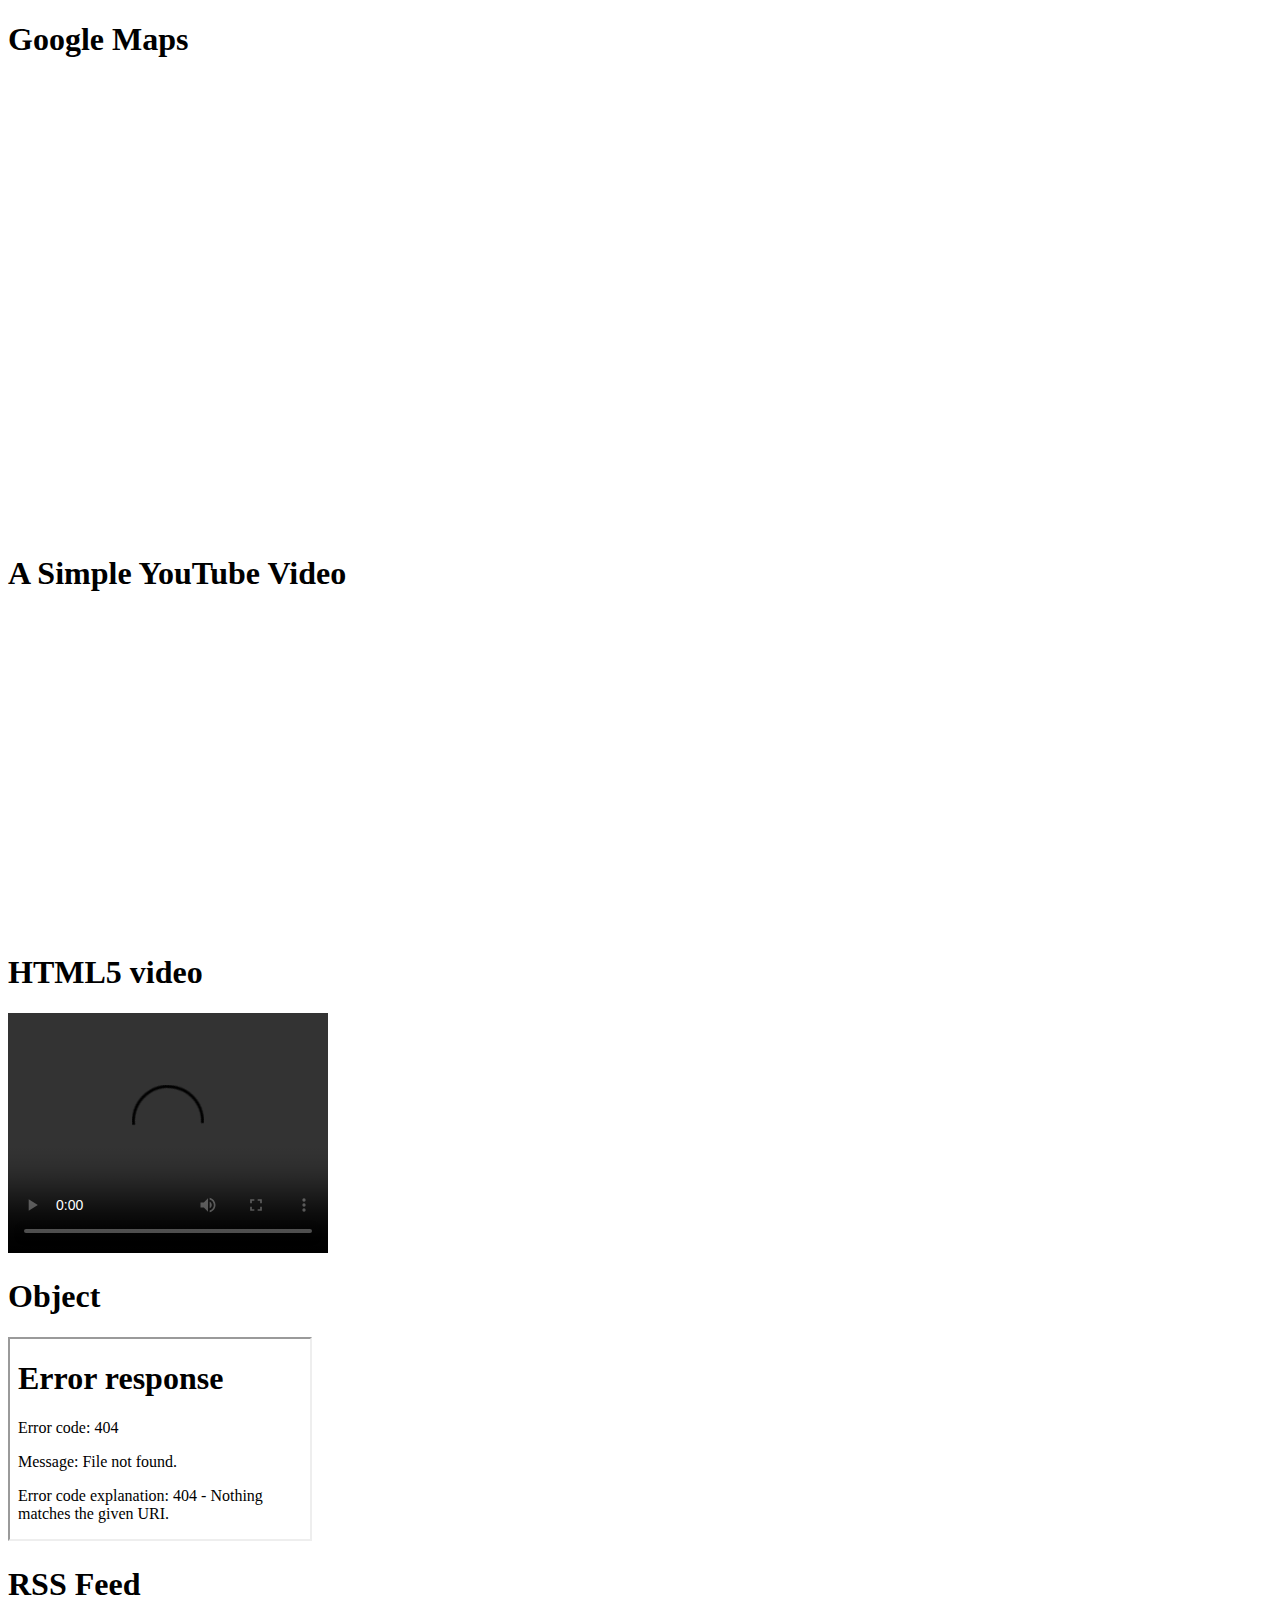
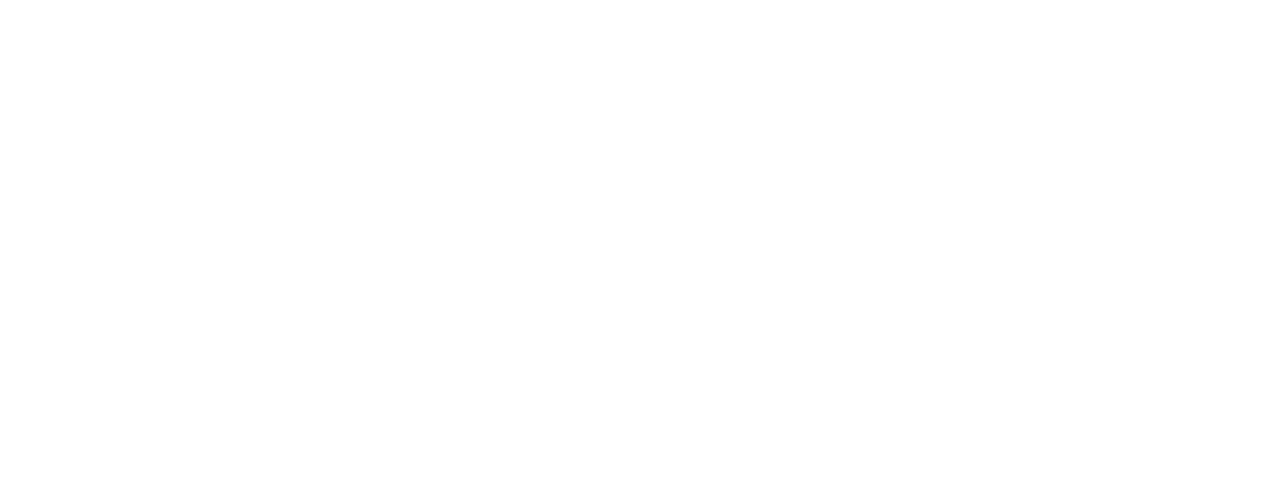
==== embeddingOriginalWork.html @ 6f640bab "embeddingOriginalWork.html" ====
<!DOCTYPE html>
<html>
	<head> 
		<title>Original Work!</title>
	</head>

	<body>
		<h1>Google Maps</h1>
		<iframe src="https://www.google.com/maps/embed?pb=!4v1569971596608!6m8!1m7!1sWqCAVhVh-VuThyUuZ3rYCQ!2m2!1d47.65592171961489!2d-122.3099393225494!3f31.46656472707684!4f43.82118971754622!5f0.7820865974627469" width="600" height="450" frameborder="0" style="border:0;" allowfullscreen=""></iframe>

		<body>
			<h1>A Simple YouTube Video</h1>
			<iframe width="560" height="315" src="https://www.youtube.com/embed/Otv034NAG8s?start=180" frameborder="0" allow="accelerometer; autoplay; encrypted-media; gyroscope; picture-in-picture" allowfullscreen></iframe>
		<body>
			<h1>HTML5 video</h1>
			<video width="320" height="240" controls>
				<source src="campustour.mp4" type="video/mp4"
		</video>
	</video>
</body>

			</video>
			<audio>
				<source src="campustour.ogg" type= "audio/ogg"
			</audio>
				<object width="600" height="1000" data="ticketorder.pdf"></object>
		</audio>
	</video>
</body>
</body>

	<body>
		<h1>Object</h1>
<body>
<iframe src="ticketorder.pdf" height="200" width="300"></iframe>

  </body>
  <body>
  	<h1> RSS Feed</h1>
  	<iframe src="http://feeds.reuters.com/reuters/entertainment" width="600" height="450" frameborder="0" style="border:0;" allowfullscreen=""></iframe>



  </body>
</html>
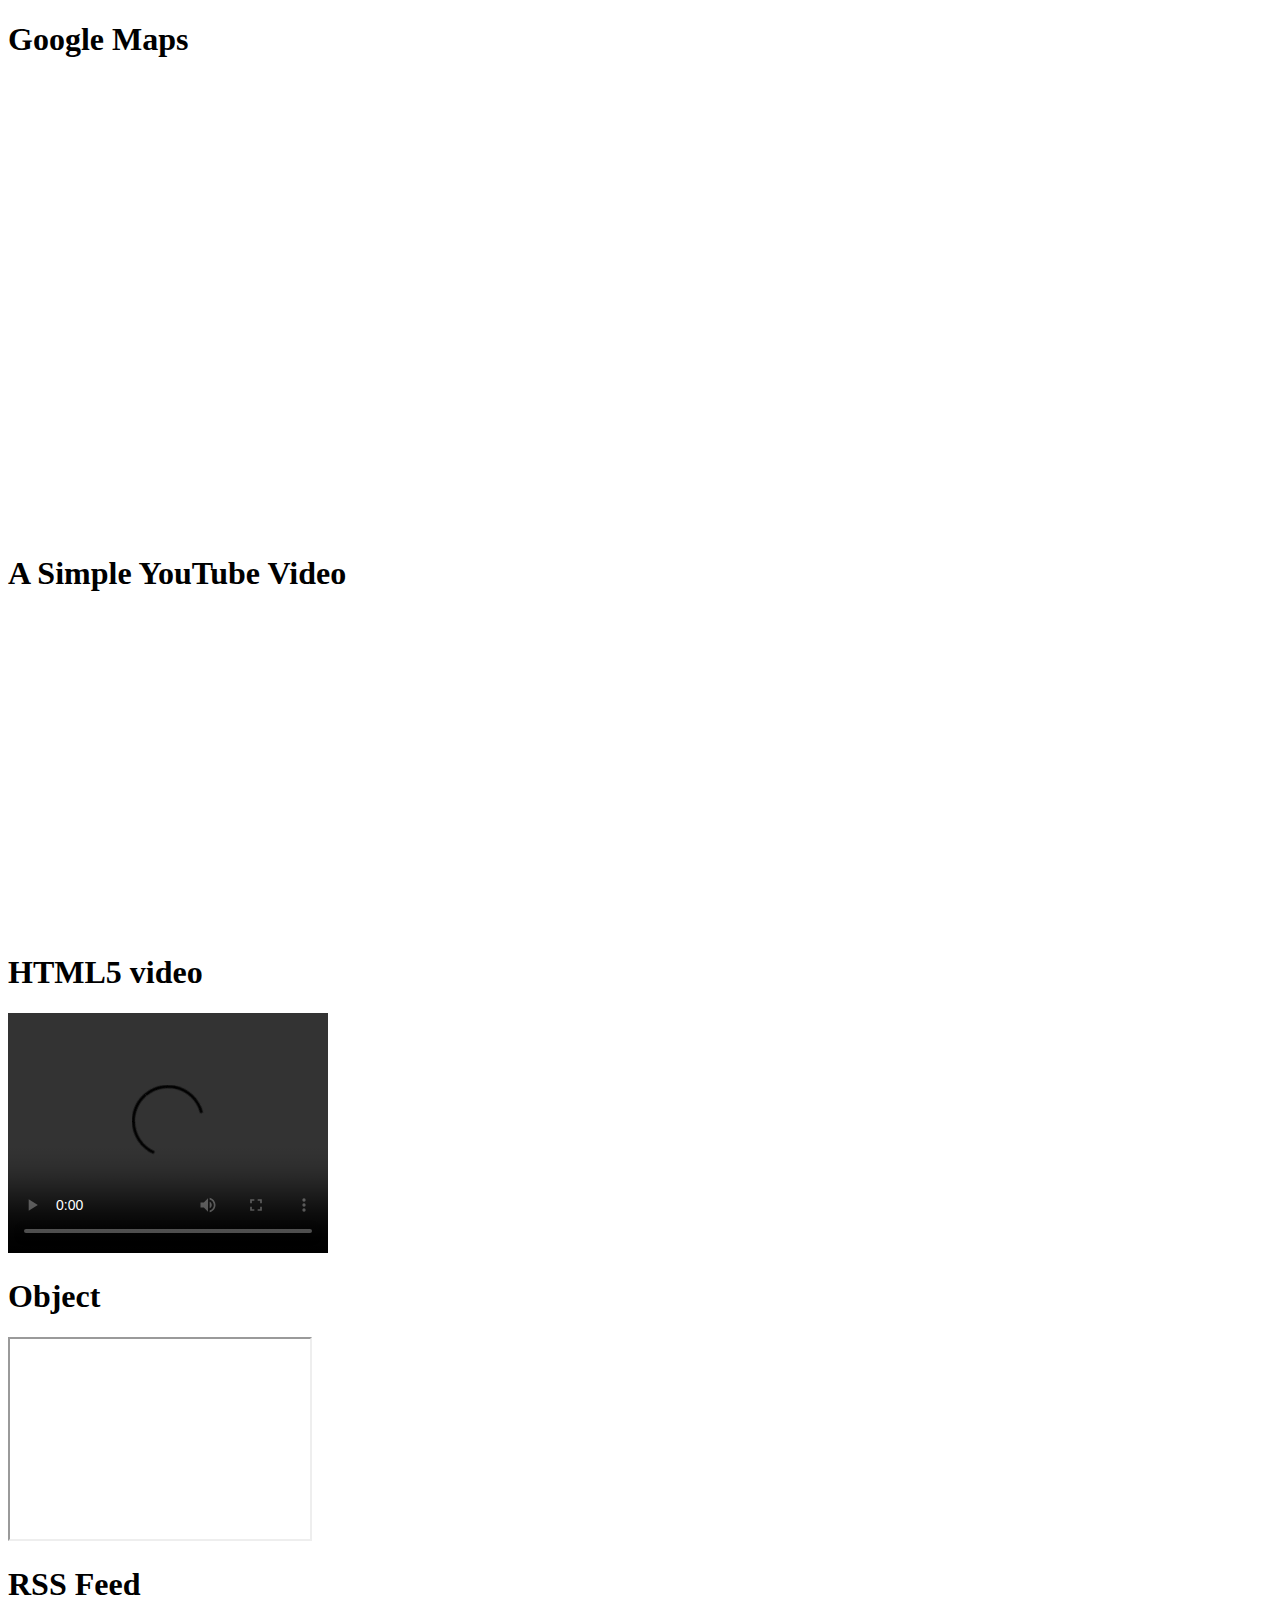
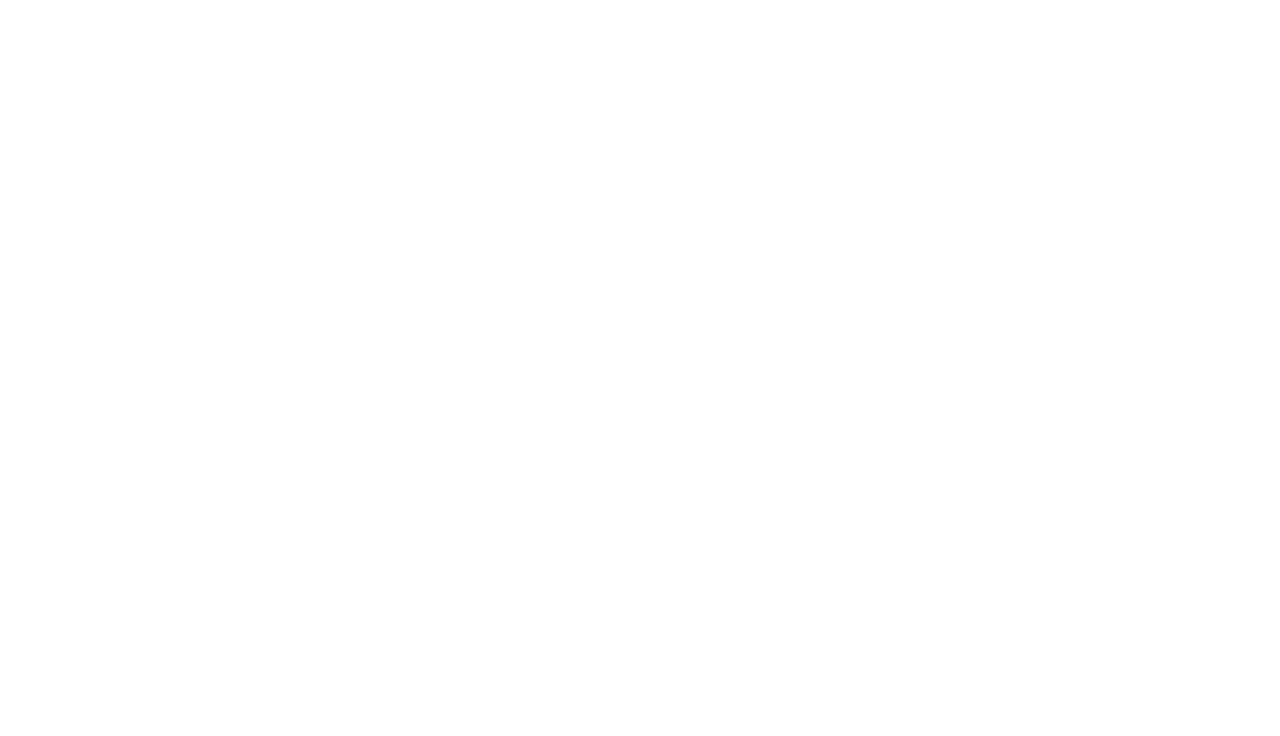
==== commit 08d92bf5: "embeddingoriginalwork.html" ====
--- a/embeddingOriginalWork.html
+++ b/embeddingOriginalWork.html
@@ -37,7 +37,8 @@
   </body>
   <body>
   	<h1> RSS Feed</h1>
-  	<iframe src="http://feeds.reuters.com/reuters/entertainment" width="600" height="450" frameborder="0" style="border:0;" allowfullscreen=""></iframe>
+  	<iframe width="600" height="700" src="https://rss.app/embed/v1/qd8OzMPp0wwlxcf1" frameBorder="0" 
+></iframe>
 
 
 
